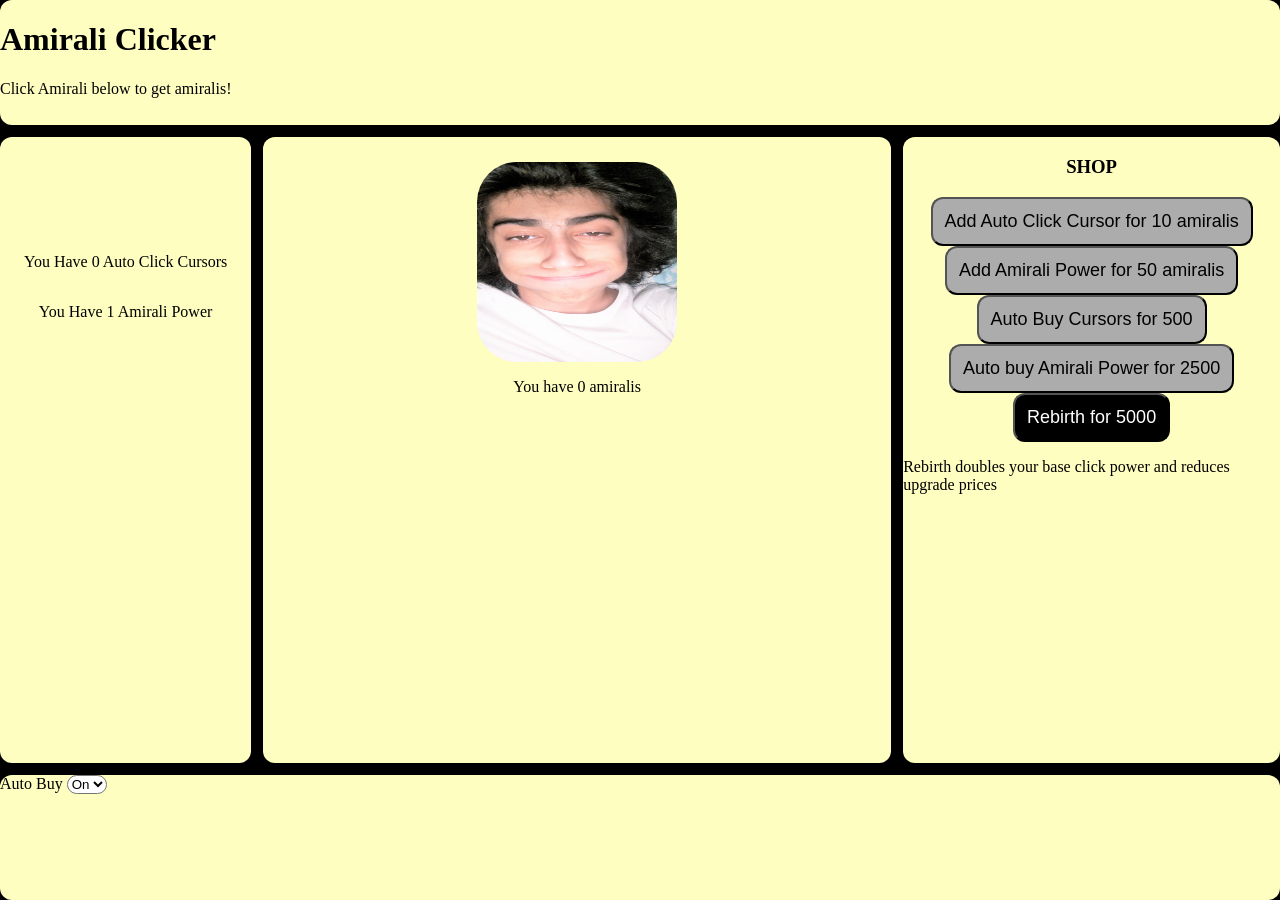
==== amirali.html @ 7d51f48e "Add files via upload" ====
<!DOCTYPE html>
<html lang="en">

<head>
    <meta charset="UTF-8">
    <meta name="viewport" content="width=device-width, initial-scale=1.0">
    <title>Amirali Clicker</title>
    <link href="amirali.css" rel="stylesheet">
</head>

<body>
    <div class="container">
        <header>
            <h1>Amirali Clicker</h1>
            <p>Click Amirali below to get amiralis!</p>
        </header>
        <main>
            <div id="wrapper">
                <img src="Amirali.jpeg" id="mainbutton">
                <p>
                    You have <span id="counter">0</span> amiralis
                </p>
            </div>
        </main>
        <aside>
            <h3>SHOP</h3>
            <button id="cursorButton">Add Auto Click Cursor for <span id="cursorPrice">10</span> amiralis</button>
            <button id="clickPowerButton"> Add Amirali Power for <span id="clickPowerPrice">50</span> amiralis</button>
            <button id="autoBuyCursor">Auto Buy Cursors for 500</button>
            <button id="autoBuyClickPower">Auto buy Amirali Power for 2500</button>
            <button id="rebirth">Rebirth for <span id=rebirthPrice>5000</span></button>
            <p>Rebirth doubles your base click power and reduces upgrade prices</p>
        </aside>
        <nav>
            <div id="wrapper">
                <p>You Have <span id="cursorCounter">0</span> Auto Click Cursors</p>
                <p>You Have <span id="clickPowerCounter">1</span> Amirali Power</p>
            </div>
        </nav>
        <footer>
            <label for="autoBuyDropdown">Auto Buy</label>
            <select id="autoBuyDropdown">
                <option><button>On</button></option>
                <option><button>Off</button></option>
            </select>
        </footer>
    </div>
    <script src="amirali.js"></script>
    </div>
</body>

</html>
---- amirali.css ----
#wrapper {
    display: flex;
    flex-direction: column;
    justify-content: center;
    align-items: center;
    height: 300px;
}

#mainbutton {
    border-radius: 20%;
    height: 200px;
    width: 200px;
}

/* get bigger when you hover it */
#mainbutton:hover {
    height: 220px;
    width: 220px;
}

/* shrink when you click it */
#mainbutton:active {
    height: 180px;
    width: 180px
}

#autoBuyDropdown {
    border-radius: 12px;
    color: rgb(0, 0, 0);
    background-color: rgb(255, 255, 255);
}

button {
    border-radius: 12px;
    color: rgb(0, 0, 0);
    transition: background-color 0.2s, box-shadow 0.2s;
}

button:active {
    transform: scale(0.95);
}

#rebirth {
    font-size: large;
    padding: 12px 12px;
    color: rgb(255, 255, 255);
    background-color: rgb(0, 0, 0);
}

#rebirth:hover {
    font-size: larger;
    padding: 12px 12px;
}

#rebirth:active {
    font-size: large;
    padding: 12px 12px;
}

#cursorButton {
    font-size: large;
    padding: 12px 12px;
    background-color: rgb(172, 172, 172);
}

#cursorButton:hover {
    font-size: larger;
    padding: 12px 12px;
}

#clickPowerButton {
    font-size: large;
    padding: 12px 12px;
    background-color: rgb(172, 172, 172);
}

#clickPowerButton:hover {
    font-size: larger;
    padding: 12px 12px;
}

#autoBuyCursor {
    font-size: large;
    padding: 12px 12px;
    background-color: rgb(172, 172, 172);
}

#autoBuyCursor:hover {
    font-size: larger;
    padding: 12px 12px;
}

#autoBuyClickPower {
    font-size: large;
    padding: 12px 12px;
    background-color: rgb(172, 172, 172);
}

#autoBuyClickPower:hover {
    font-size: larger;
    padding: 12px 12px;
}

body {
    margin: 0px;
    background-color: black;
}

.container {
    color: rgb(0, 0, 0);
    display: grid;
    grid-template-rows: 1fr 5fr 1fr;
    grid-template-columns: 2fr 5fr 3fr;
    grid-template-areas:
        "header header header"
        "nav main aside"
        "footer footer footer";
    grid-gap: .75em;
    height: 100vh;

    @media(max-width: 768px) {
        grid-template-rows: 1fr 1fr 5fr 1fr;
        grid-template-columns: 2fr 5fr 3fr;
        grid-template-areas:
            "header header header"
            "nav nav nav"
            "main main aside"
            "footer footer footer";
    }

    @media(max-width: 480px) {
        display: block;
    }

    header {
        border-radius: 12px;
        grid-area: header;
        background-color: rgb(255, 254, 193);
    }

    nav {
        border-radius: 12px;
        display: flex;
        flex-direction: column;
        align-items: center;
        grid-area: nav;
        background-color: rgb(255, 254, 193);
    }

    main {
        border-radius: 12px;
        display: flex;
        flex-direction: column;
        align-items: center;
        grid-area: main;
        background-color: rgb(255, 254, 193);
    }

    aside {
        border-radius: 12px;
        display: flex;
        flex-direction: column;
        align-items: center;
        grid-area: aside;
        background-color: rgb(255, 254, 193);
    }

    footer {
        border-radius: 12px;
        grid-area: footer;
        background-color: rgb(255, 254, 193);
    }
}

#cursorButton.affordable,
#clickPowerButton.affordable,
#rebirth.affordable,
#autoBuyCursor.affordable,
#autoBuyClickPower.affordable {
    background-color: rgb(255, 255, 255);
    cursor: pointer;
    box-shadow: 0 0 15px rgba(0, 0, 0, 0.6), 0 0 30px rgba(6, 226, 47, 0.3);
}
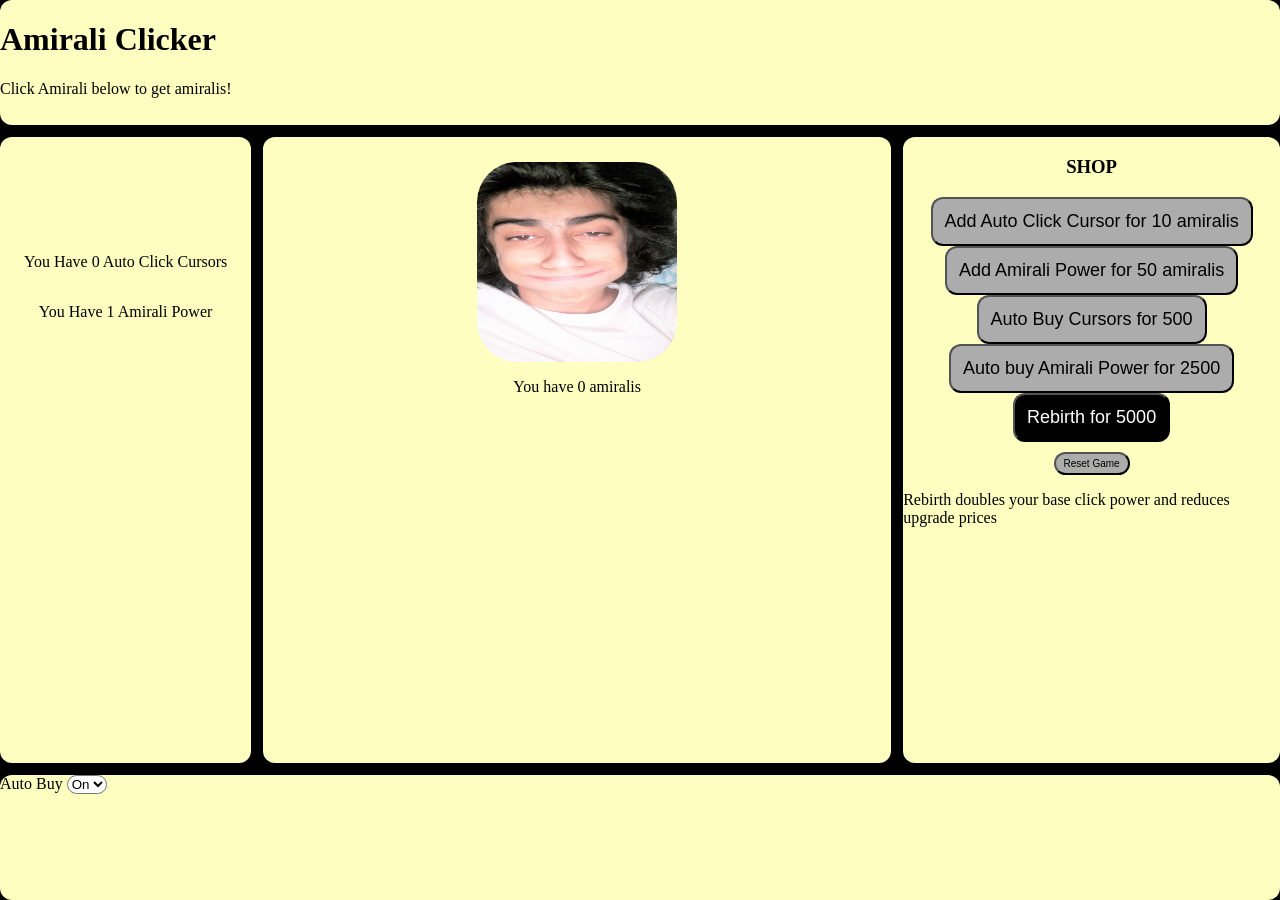
==== commit 9d7bb057: "Add reset button to the game interface" ====
--- a/amirali.html
+++ b/amirali.html
@@ -29,6 +29,7 @@
             <button id="autoBuyCursor">Auto Buy Cursors for 500</button>
             <button id="autoBuyClickPower">Auto buy Amirali Power for 2500</button>
             <button id="rebirth">Rebirth for <span id=rebirthPrice>5000</span></button>
+            <button id="resetButton" class="small-reset-btn">Reset Game</button>
             <p>Rebirth doubles your base click power and reduces upgrade prices</p>
         </aside>
         <nav>
@@ -49,4 +50,4 @@
     </div>
 </body>
 
-</html>+</html>
--- a/amirali.css
+++ b/amirali.css
@@ -101,6 +101,18 @@
     padding: 12px 12px;
 }
 
+.small-reset-btn {
+    font-size: x-small;
+    padding: 4px 8px;
+    margin-top: 10px;
+    background-color: rgb(172, 172, 172);
+    cursor: pointer;
+}
+
+.small-reset-btn:hover {
+    font-size: small;
+}
+
 body {
     margin: 0px;
     background-color: black;
@@ -180,4 +192,4 @@
     background-color: rgb(255, 255, 255);
     cursor: pointer;
     box-shadow: 0 0 15px rgba(0, 0, 0, 0.6), 0 0 30px rgba(6, 226, 47, 0.3);
-}+}
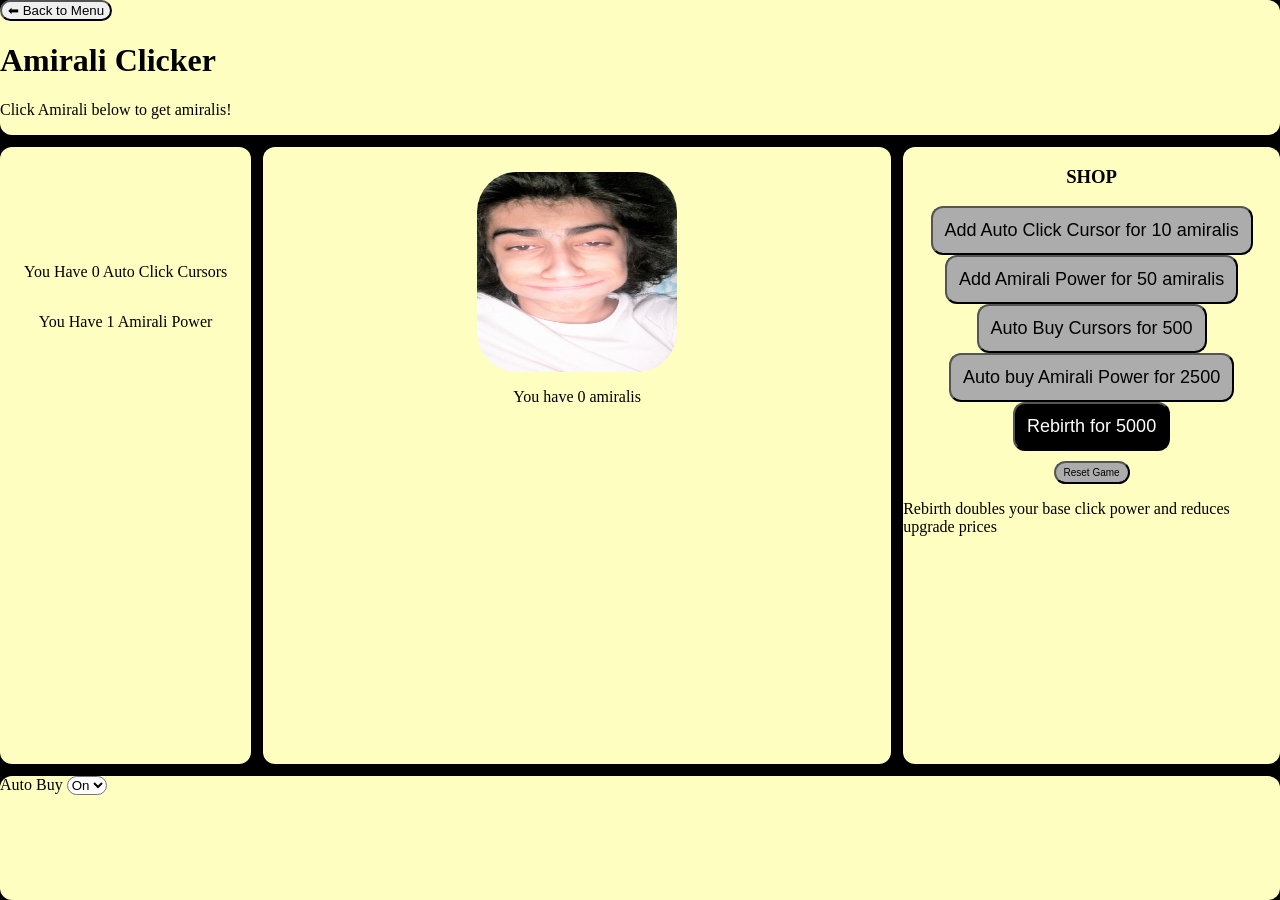
==== commit e463768b: "Add back button to Amirali Clicker page" ====
--- a/amirali.html
+++ b/amirali.html
@@ -11,6 +11,7 @@
 <body>
     <div class="container">
         <header>
+            <button id="backButton">⬅ Back to Menu</button>
             <h1>Amirali Clicker</h1>
             <p>Click Amirali below to get amiralis!</p>
         </header>
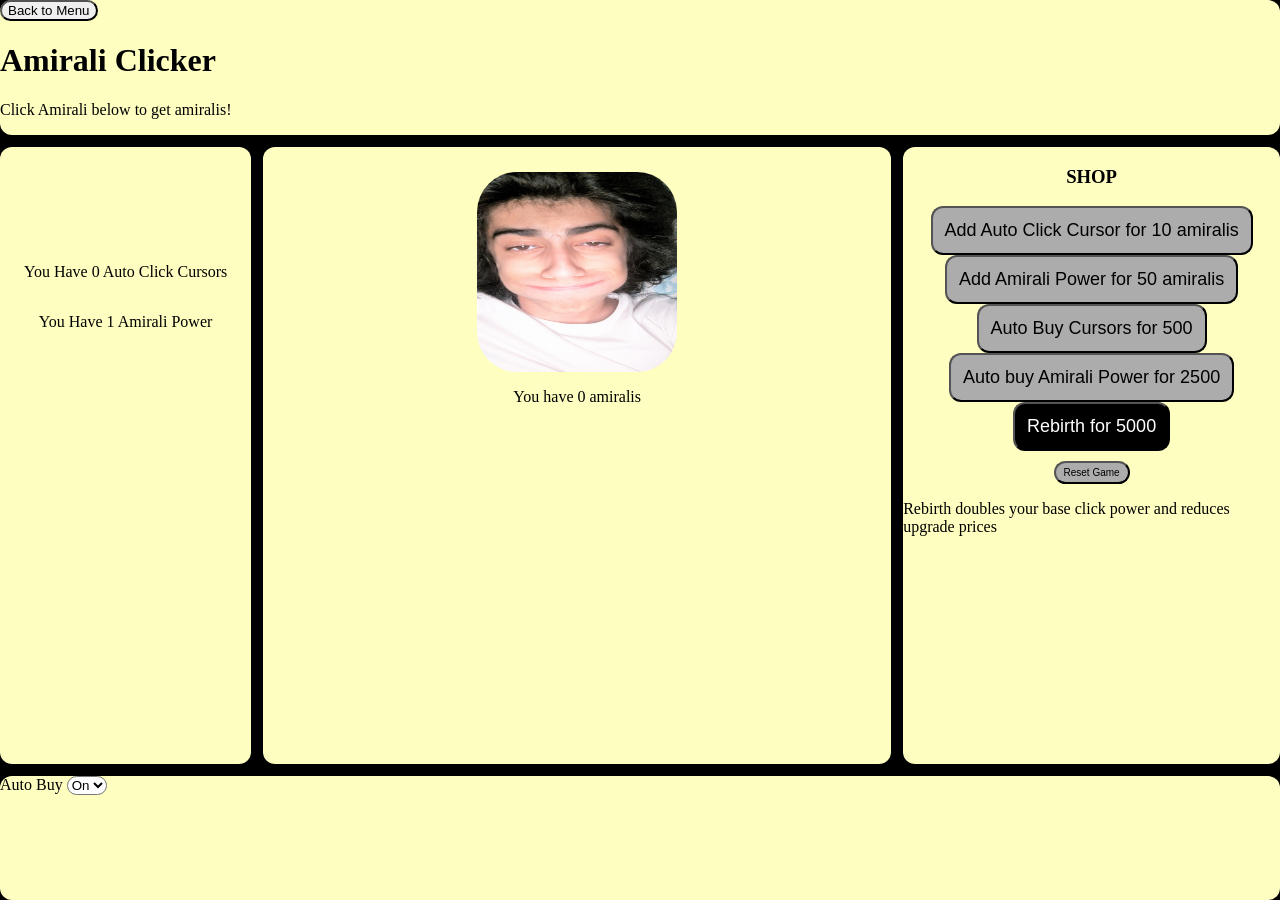
==== commit d966ef04: "Replace backButton with menuButton for navigation" ====
--- a/amirali.html
+++ b/amirali.html
@@ -11,7 +11,8 @@
 <body>
     <div class="container">
         <header>
-            <button id="backButton">⬅ Back to Menu</button>
+            <!-- Force the link to look at the exact root index folder -->
+            <button id="menuButton" onclick="window.location.href='index.html'">Back to Menu</button>
             <h1>Amirali Clicker</h1>
             <p>Click Amirali below to get amiralis!</p>
         </header>
--- a/amirali.css
+++ b/amirali.css
@@ -23,6 +23,27 @@
     height: 180px;
     width: 180px
 }
+
+#backButton {
+    font-size: small;
+    padding: 8px 16px;
+    background-color: #535353;
+    color: #e6e6e6;
+    border-radius: 12px;
+    border: none;
+    cursor: pointer;
+    transition: background-color 0.2s, transform 0.1s;
+}
+
+#backButton:hover {
+    background-color: #ffffff;
+    color: #000000;
+}
+
+#backButton:active {
+    transform: scale(0.95);
+}
+
 
 #autoBuyDropdown {
     border-radius: 12px;
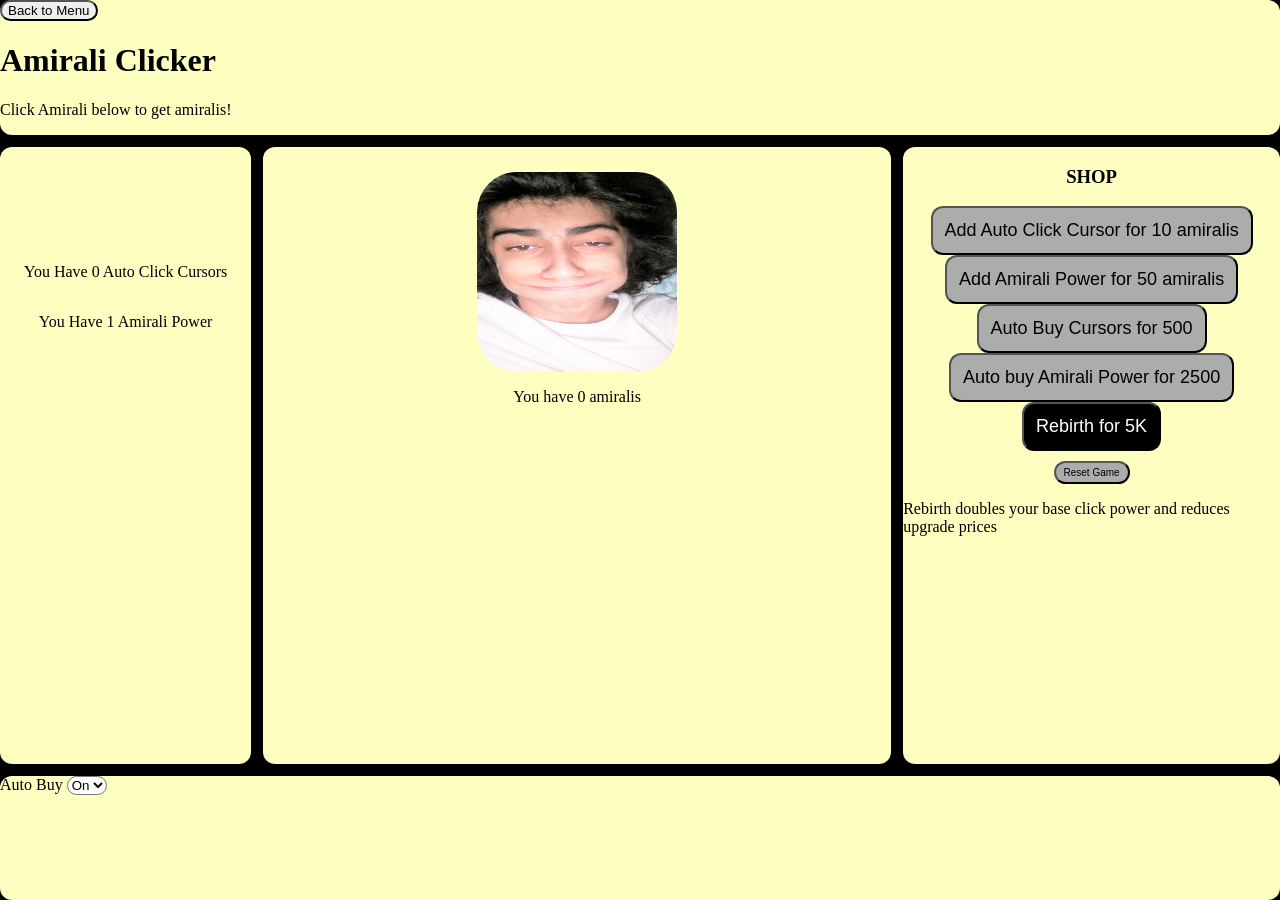
==== commit 45b8e2da: "Remove redundant closing div tag in amirali.html" ====
--- a/amirali.html
+++ b/amirali.html
@@ -49,7 +49,6 @@
         </footer>
     </div>
     <script src="amirali.js"></script>
-    </div>
 </body>
 
 </html>
